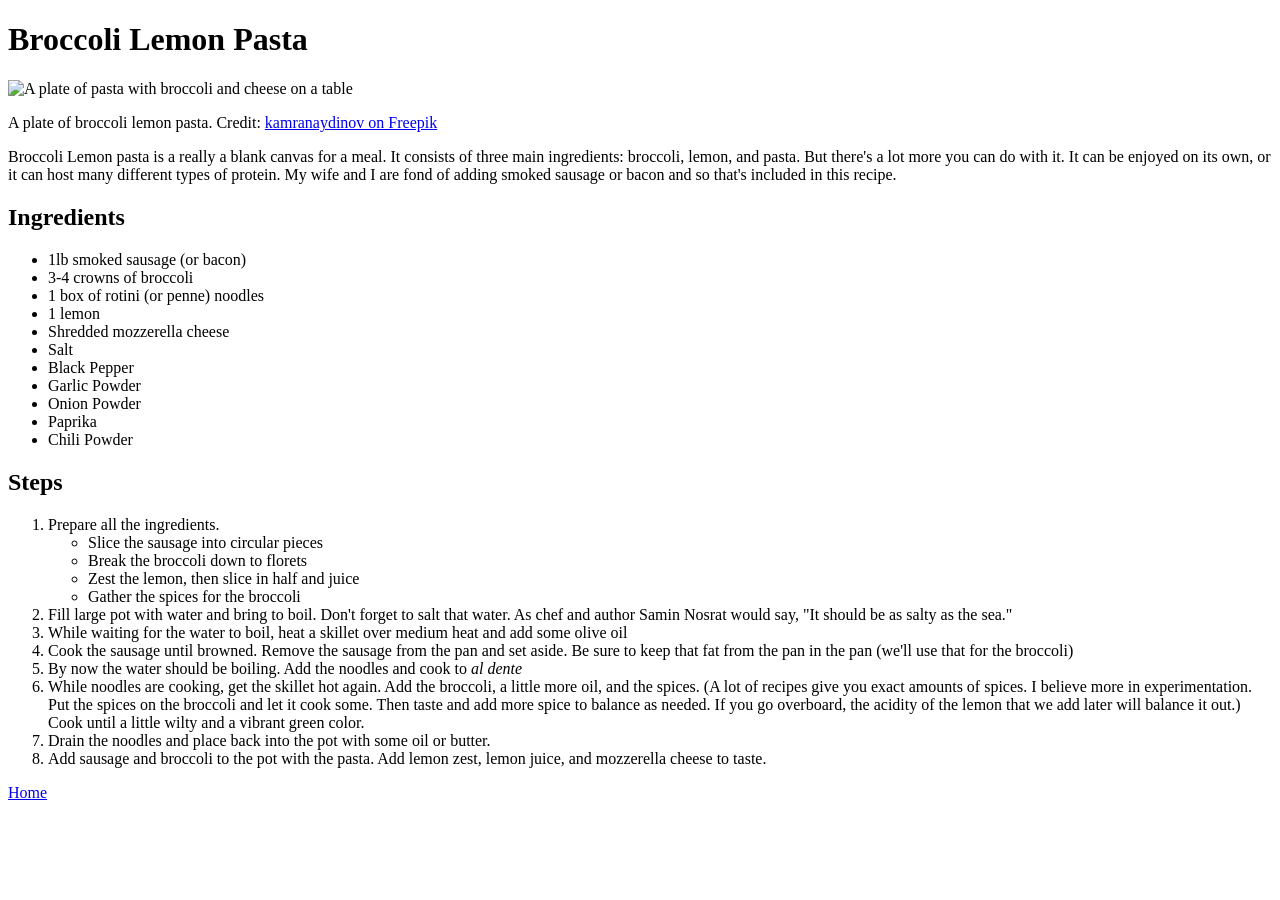
==== recipes/broccoli-lemon-pasta.html @ 54a185b9 "Create Broccoli Lemon Pasta Recipe and Small Page Changes Added a new page for broccoli lemon pasta " ====
<!DOCTYPE html>
<html lang="en">
<head>
    <meta charset="UTF-8">
    <meta name="viewport" content="width=device-width, initial-scale=1.0">
    <title>Broccoli Lemon Pasta</title>
</head>
<body>
    <h1>Broccoli Lemon Pasta</h1>
    <img src="../img/broccoli-pasta.jpg" alt="A plate of pasta with broccoli and cheese on a table" width="600">
    <p>A plate of broccoli lemon pasta. Credit: 
        <a href="https://www.freepik.com/author/kamranaydinov" target="_blank" rel="noreferrer">kamranaydinov on Freepik</a> </p>
    <p>Broccoli Lemon pasta is a really a blank canvas for a meal. It consists of three main ingredients: broccoli, lemon, and pasta.
        But there's a lot more you can do with it. It can be enjoyed on its own, or it can host many different types of protein. My
        wife and I are fond of adding smoked sausage or bacon and so that's included in this recipe.
    </p>
    <h2>Ingredients</h2>
    <ul>
        <li>1lb smoked sausage (or bacon)</li>
        <li>3-4 crowns of broccoli</li>
        <li>1 box of rotini (or penne) noodles</li>
        <li>1 lemon</li>
        <li>Shredded mozzerella cheese</li>
        <li>Salt</li>
        <li>Black Pepper</li>
        <li>Garlic Powder</li>
        <li>Onion Powder</li>
        <li>Paprika</li>
        <li>Chili Powder</li>
    </ul>
    
    <h2>Steps</h2>
    <ol>
        <li>Prepare all the ingredients. 
            <ul>
                <li>Slice the sausage into circular pieces</li>
                <li>Break the broccoli down to florets</li>
                <li>Zest the lemon, then slice in half and juice</li>
                <li>Gather the spices for the broccoli</li>
            </ul></li>
        <li>Fill large pot with water and bring to boil. Don't forget to salt that water. 
            As chef and author Samin Nosrat would say, &#34It should be as salty as the sea.&#34</li>
        <li>While waiting for the water to boil, heat a skillet over medium heat and add some olive oil</li>
        <li>Cook the sausage until browned. Remove the sausage from the pan and set aside. 
            Be sure to keep that fat from the pan in the pan (we'll use that for the broccoli)</li>
        <li>By now the water should be boiling. Add the noodles and cook to <em>al dente</em></li>
        <li>While noodles are cooking, get the skillet hot again. Add the broccoli, a little more oil, and the spices.
            (A lot of recipes give you exact amounts of spices. I believe more in experimentation. Put the spices on the broccoli
            and let it cook some. Then taste and add more spice to balance as needed. If you go overboard, the acidity of the lemon
            that we add later will balance it out.) Cook until a little wilty and a vibrant green color.
        </li>
        <li>Drain the noodles and place back into the pot with some oil or butter.</li>
        <li>Add sausage and broccoli to the pot with the pasta. Add lemon zest, lemon juice, and mozzerella cheese to taste.</li>
    </ol>

    <a href="../index.html">Home</a>
</body>
</html>
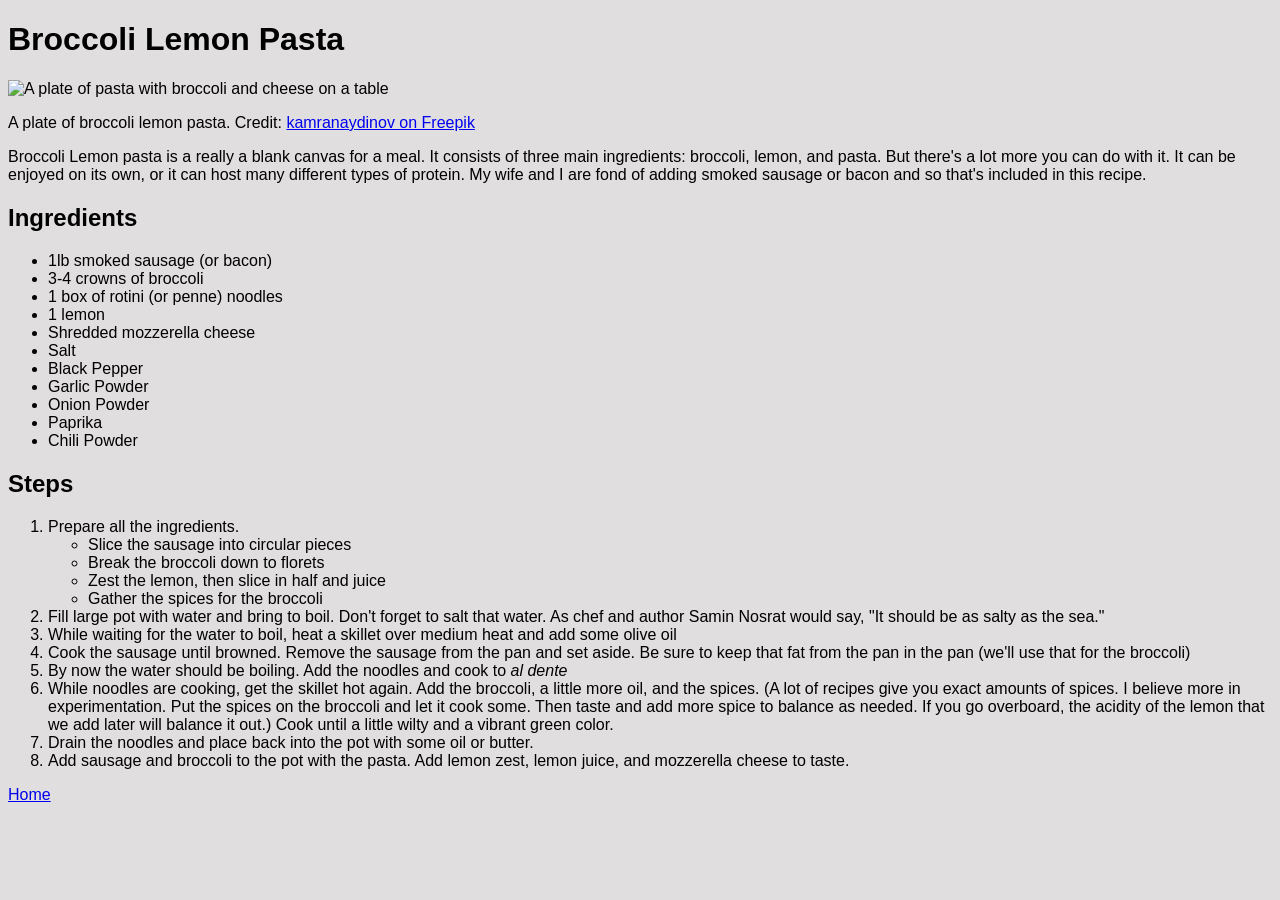
==== commit 37701f58: "added css to all recipe pages" ====
--- a/recipes/broccoli-lemon-pasta.html
+++ b/recipes/broccoli-lemon-pasta.html
@@ -4,6 +4,7 @@
     <meta charset="UTF-8">
     <meta name="viewport" content="width=device-width, initial-scale=1.0">
     <title>Broccoli Lemon Pasta</title>
+    <link rel="stylesheet" href="../css/recipe-style.css">
 </head>
 <body>
     <h1>Broccoli Lemon Pasta</h1>
--- a/css/recipe-style.css
+++ b/css/recipe-style.css
@@ -0,0 +1,4 @@
+body {
+    background-color: #e0dede;
+    font-family: Verdana, sans-serif;
+}
